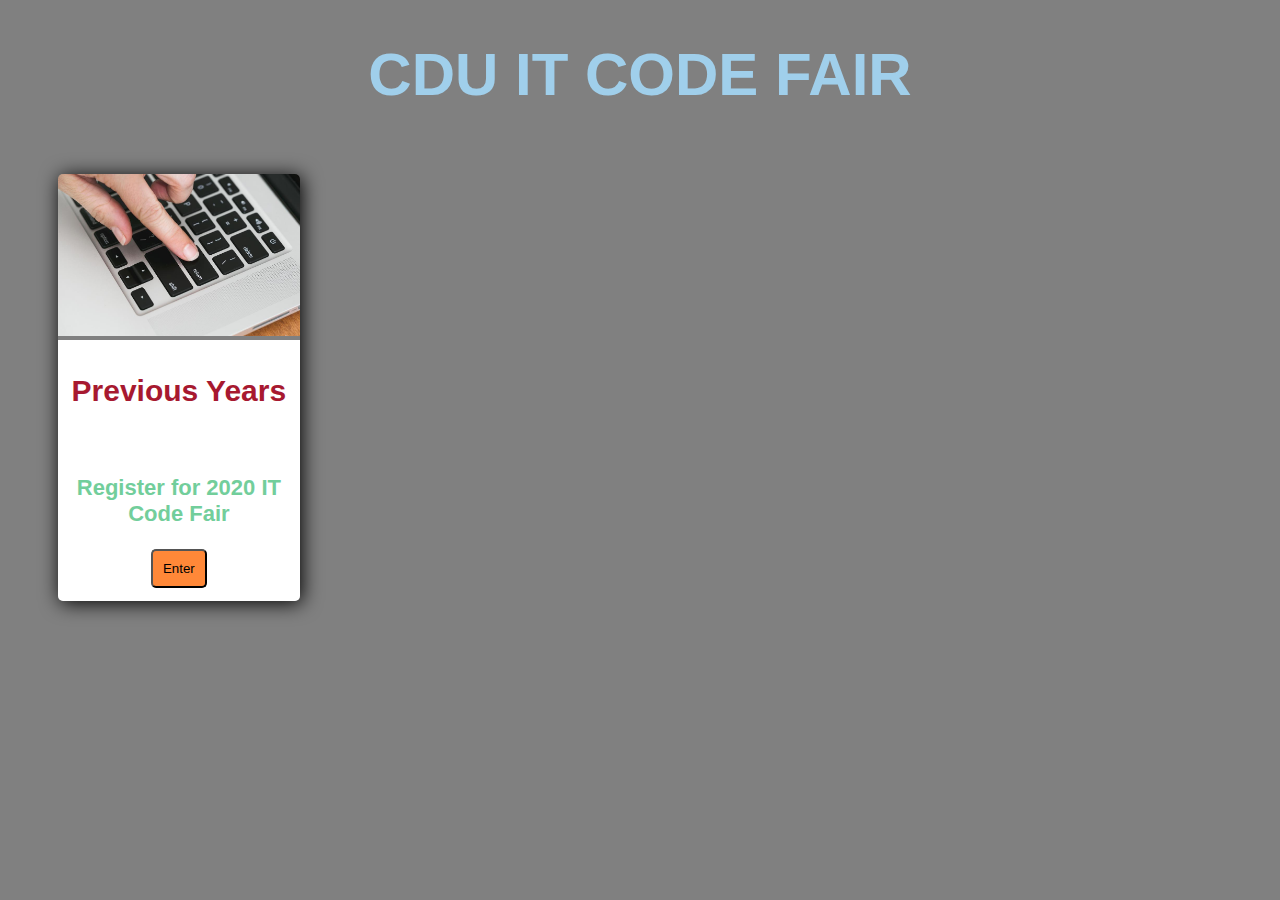
==== Cards/Marissa's Card/card-marissa.html @ dd8207c6 "Add files via upload" ====
<!DOCTYPE html>
<html>
<head>
 <title>IT CODE FAIR</title>
</head>
<header>
<h1>CDU IT CODE FAIR</h1>
</header>
<link rel="stylesheet" href="stylecard-marissa.css">
<body>
<div class="main">
<div class="card">
<div class="image">
   <img src="img2.jpg">
</div>
<div class="title">
 <h2>Previous Years</h2>
</div>
<div class="description">
 <h3>Register for 2020 IT Code Fair</h3>
<button>Enter</button>
</div>
</div>
</body>
</html>
---- Cards/Marissa's Card/stylecard-marissa.css ----
body{
 font-family: sans-serif;
 background-color: grey;
}

.main{
 margin: 2%;
}

.card{
     width: 20%;
     display: inline-block;
     box-shadow: 2px 2px 20px black;
     border-radius: 5px;
     margin: 2%;
    }

.image img{
  width: 100%;
  border-top-right-radius: 5px;
  border-top-left-radius: 5px;
 }

.title{
  text-align: center;
  padding: 10px;
  background-color: white;
 }

 h1{
   font-size: 60px;
   font-family: sans-serif;
   color: #A0CFEB;
   text-align: center;
 }

 h2{
   font-size: 30px;
   font-weight: bold;
   color: #A71930;
   font-family: sans-serif;
 }

 h3{
   color: #72CE9B;
   font-size: 22px;
   font-family: sans-serif;
 }

.description{
  padding: 3px;
  text-align: center;
  padding-top: 10px;
  border-bottom-right-radius: 5px;
  border-bottom-left-radius: 5px;
  background-color: white;
}

button{
	padding: 10px;
  border: 1 px solid #ff8838; /*supplementary color */
	text-decoration: none;
	margin-bottom: 10px;
	background-color: #ff8838; /*supplementary color */
  color: white
  margin-top: 10px;
  border-radius: 5px;
}

button:hover{
	font-size: 26px;
  border: solid white; /*primary background color */
	text-decoration: none;
	margin: auto;
	background-color: white;
  color: #6b6b75; /*navbar color */
  transition: smooth, 200ms;
  cursor: pointer;
}
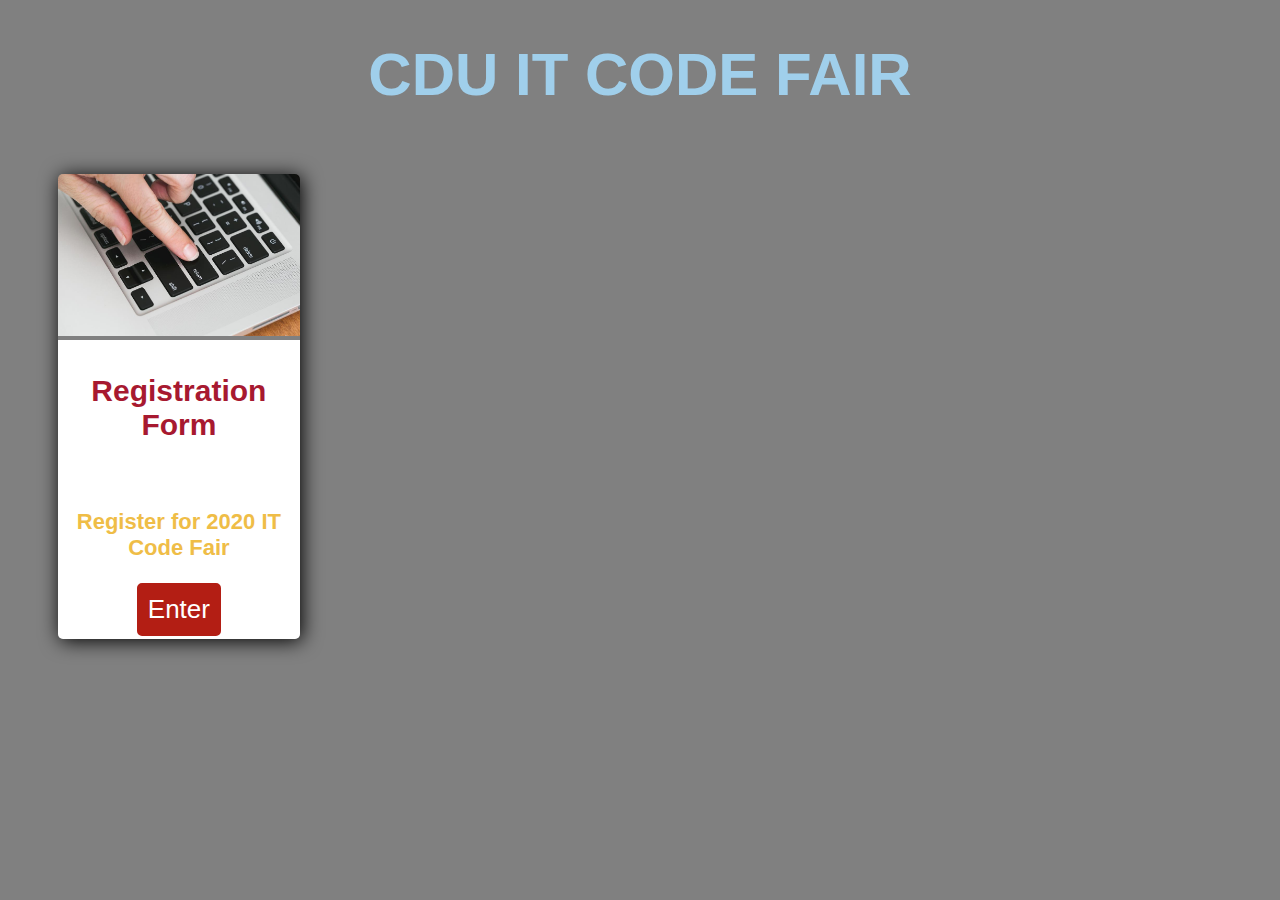
==== commit 9bbc4c34: "Update card-marissa.html" ====
--- a/Cards/Marissa's Card/card-marissa.html
+++ b/Cards/Marissa's Card/card-marissa.html
@@ -14,7 +14,7 @@
    <img src="img2.jpg">
 </div>
 <div class="title">
- <h2>Previous Years</h2>
+ <h2>Registration Form</h2>
 </div>
 <div class="description">
  <h3>Register for 2020 IT Code Fair</h3>
--- a/Cards/Marissa's Card/stylecard-marissa.css
+++ b/Cards/Marissa's Card/stylecard-marissa.css
@@ -43,7 +43,7 @@
  }
 
  h3{
-   color: #72CE9B;
+   color: #EFBD47;
    font-size: 22px;
    font-family: sans-serif;
  }
@@ -58,17 +58,20 @@
 }
 
 button{
-	padding: 10px;
-  border: 1 px solid #ff8838; /*supplementary color */
+  box-sizing: border-box;
+	padding: 8px 8px;
+	font-size: 26px;
+  border: solid #b31e14; /*supplementary color */
 	text-decoration: none;
-	margin-bottom: 10px;
-	background-color: #ff8838; /*supplementary color */
-  color: white
-  margin-top: 10px;
-  border-radius: 5px;
+	margin: auto;
+	background-color: #b31e14; /*supplementary color */
+  color: white;
+	border-radius: 5px;
 }
 
 button:hover{
+  box-sizing: border-box;
+	padding: 8px 8px;
 	font-size: 26px;
   border: solid white; /*primary background color */
 	text-decoration: none;
@@ -78,3 +81,11 @@
   transition: smooth, 200ms;
   cursor: pointer;
 }
+
+/* paragraph font */
+p {
+	font-family: Perpetua, serif;
+	font-size: 16px;
+	font-weight: 400;
+	line-height: 20px;
+}
